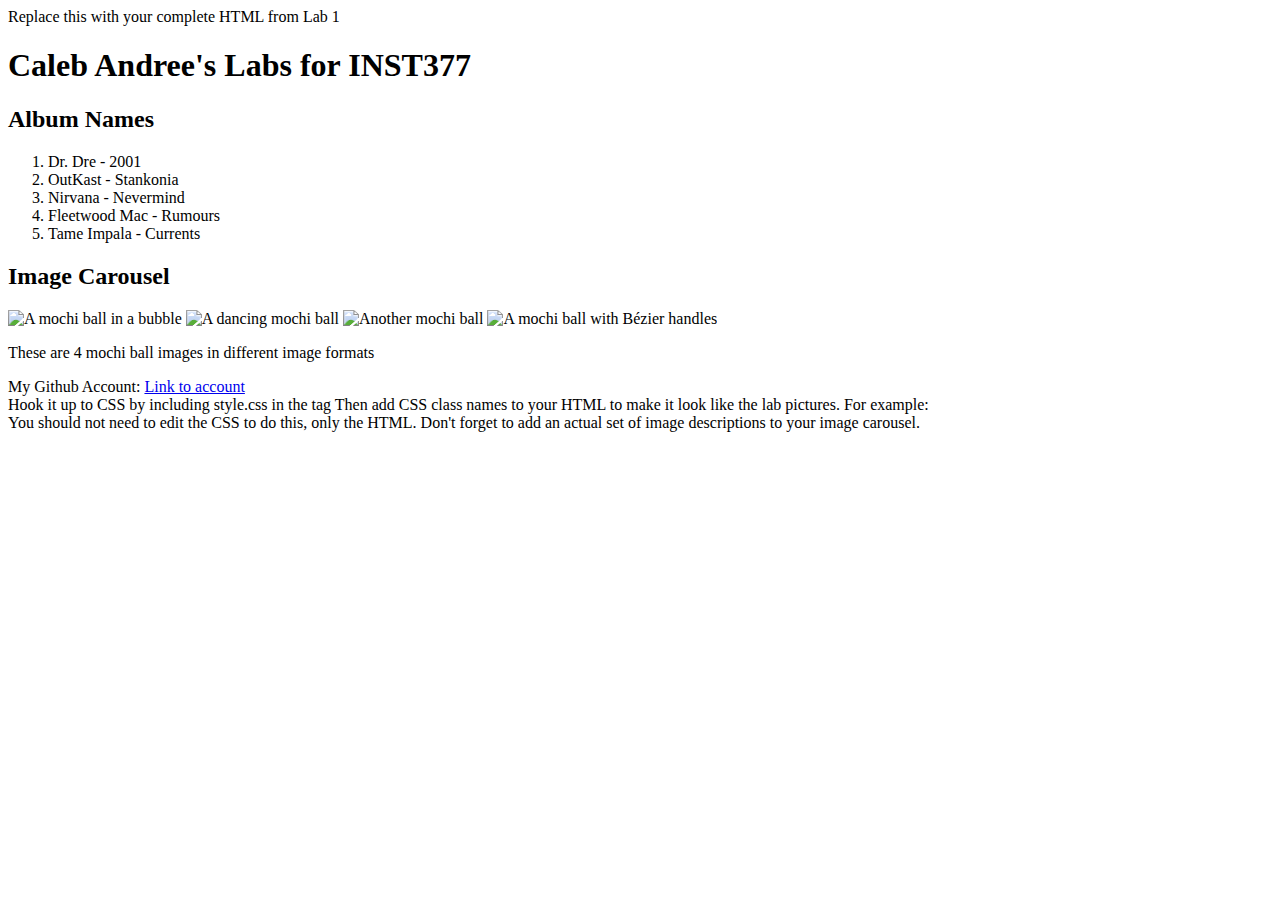
==== client/lab_2/index.html @ 23975d4b "Inserting HTML from Lab 1" ====
Replace this with your complete HTML from Lab 1
<!DOCTYPE html>
<html lang="en">
  <head>
    <meta charset="UTF-8" />
    <meta http-equiv="X-UA-Compatible" content="IE=edge" />
    <meta name="viewport" content="width=device-width, initial-scale=1.0" />
    <title>Caleb Andree's Labs</title>
  </head>
  <body>
    <div>
      <header><h1>Caleb Andree's Labs for INST377</h1></header>
      <div>
        <div>
          <h2>Album Names</h2>
          <ol>
            <li>Dr. Dre - 2001</li>
            <li>OutKast - Stankonia</li>
            <li>Nirvana - Nevermind</li>
            <li>Fleetwood Mac - Rumours</li>
            <li>Tame Impala - Currents</li>
          </ol>
        </div>
        <div>
          <h2>Image Carousel</h2>
          <div>
            <img src="images/mochi.jpg" alt="A mochi ball in a bubble" />
            <img src="images/mochi.gif" alt="A dancing mochi ball" />
            <img src="images/mochi.png" alt="Another mochi ball" />
            <img
              src="images/mochi.svg"
              alt="A mochi ball with Bézier handles"
            />
          </div>
          <div>
            <p>These are 4 mochi ball images in different image formats</p>
          </div>
        </div>
      </div>
    </div>
    <footer>
      My Github Account:
      <a
        href="http://github.com/bringit2142/INST377-Lab-Work"
        target="_blank"
        rel="noopener noreferrer"
        >Link to account</a
      >
    </footer>
  </body>
</html>


Hook it up to CSS by including style.css in the <head> tag

Then add CSS class names to your HTML to make it look like the lab pictures.
For example: <div class="selector">

You should not need to edit the CSS to do this, only the HTML.

Don't forget to add an actual set of image descriptions to your image carousel.
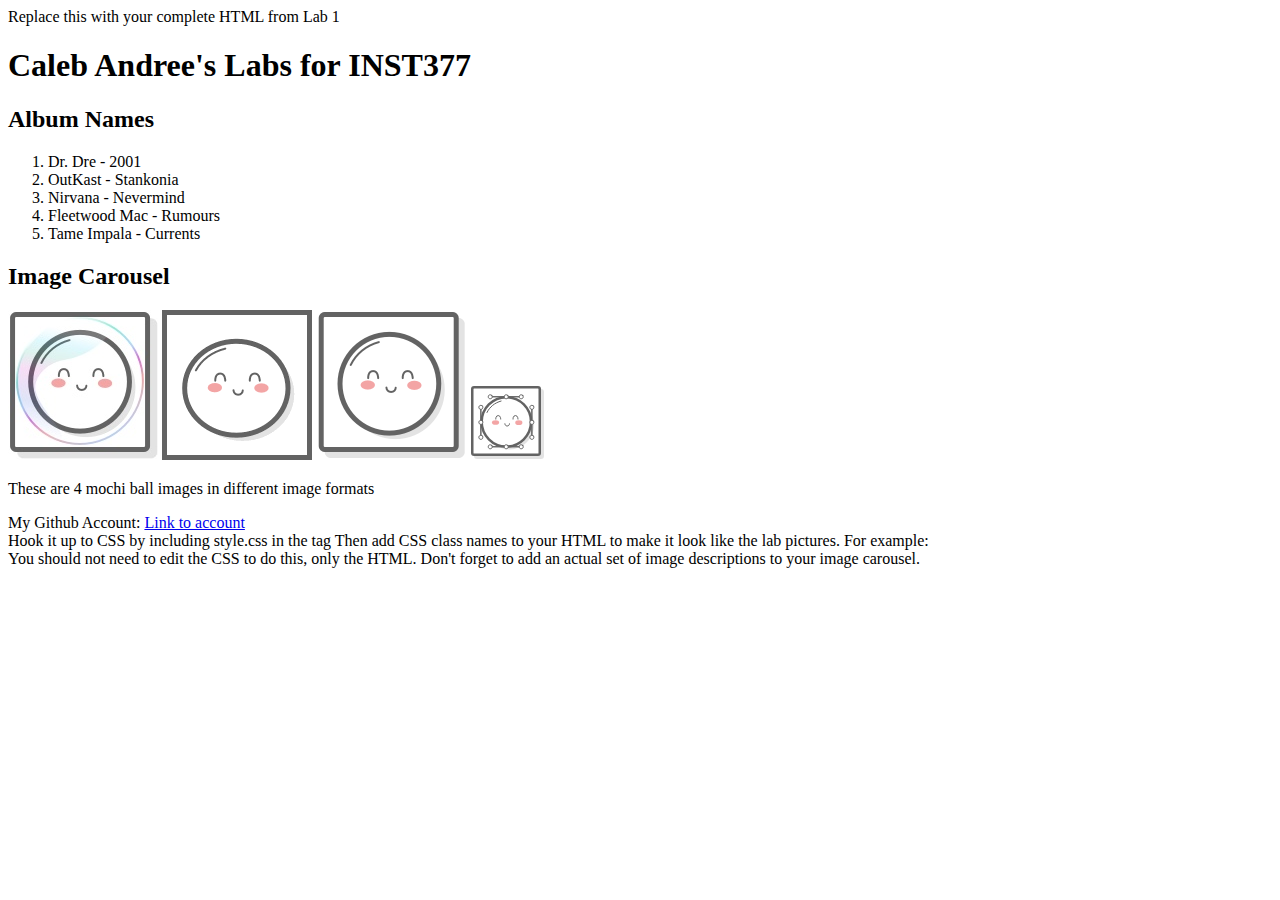
==== commit 78118eea: "Adding image files and stylesheet reference" ====
--- a/client/lab_2/index.html
+++ b/client/lab_2/index.html
@@ -6,6 +6,7 @@
     <meta http-equiv="X-UA-Compatible" content="IE=edge" />
     <meta name="viewport" content="width=device-width, initial-scale=1.0" />
     <title>Caleb Andree's Labs</title>
+    <link rel="stylesheet" href="style.css">
   </head>
   <body>
     <div>
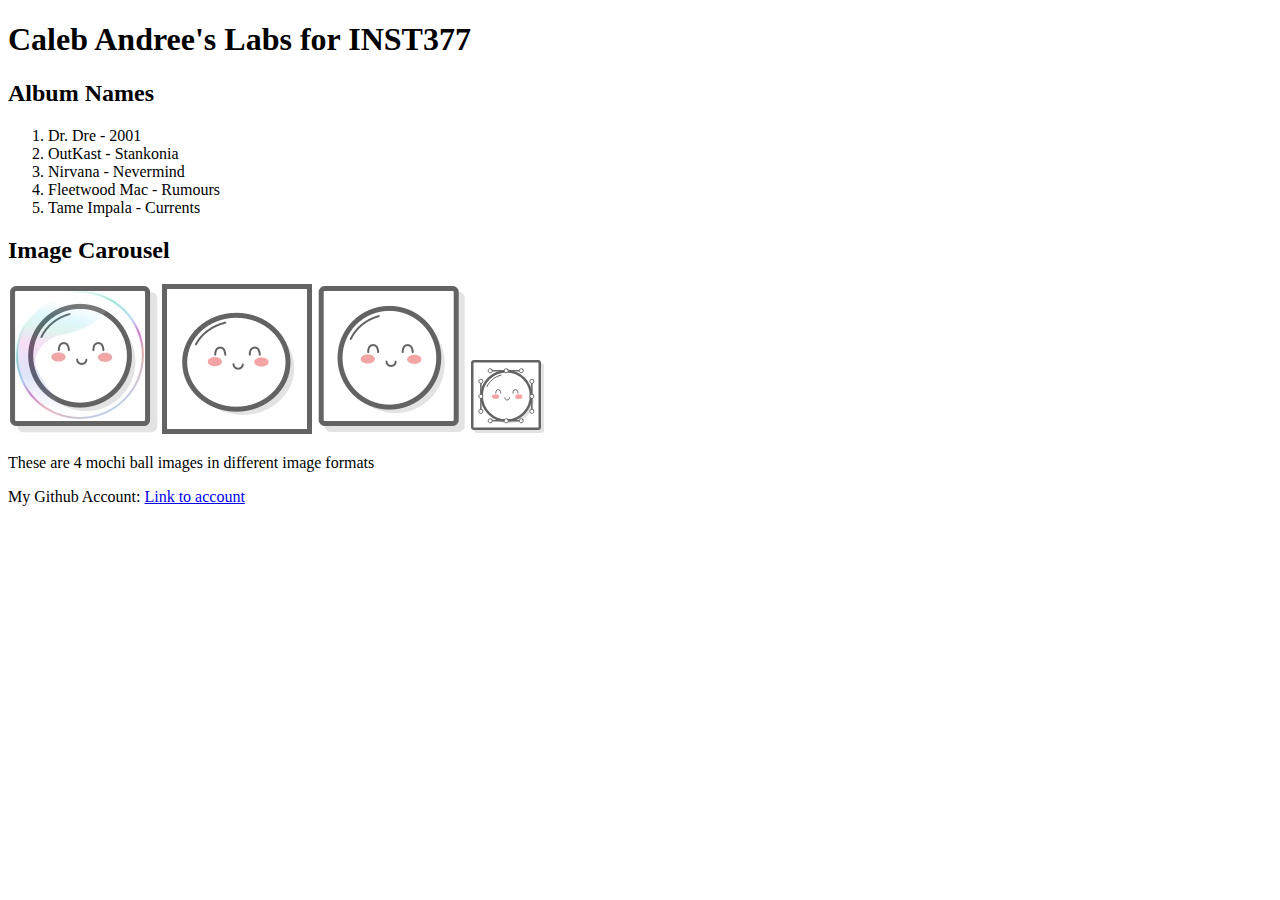
==== commit b4a8fc2c: "Adding CSS elements to HTML" ====
--- a/client/lab_2/index.html
+++ b/client/lab_2/index.html
@@ -1,4 +1,3 @@
-Replace this with your complete HTML from Lab 1
 <!DOCTYPE html>
 <html lang="en">
   <head>
@@ -6,15 +5,17 @@
     <meta http-equiv="X-UA-Compatible" content="IE=edge" />
     <meta name="viewport" content="width=device-width, initial-scale=1.0" />
     <title>Caleb Andree's Labs</title>
-    <link rel="stylesheet" href="style.css">
+    <link rel="stylesheet" href="style.css" />
   </head>
   <body>
-    <div>
-      <header><h1>Caleb Andree's Labs for INST377</h1></header>
-      <div>
-        <div>
-          <h2>Album Names</h2>
-          <ol>
+    <div class="wrapper">
+      <!--Wrapper-->
+      <header class="header"><h1>Caleb Andree's Labs for INST377</h1></header>
+      <div class="container">
+        <!--Container-->
+        <div class="left_section box">
+          <h2 class="subtitle">Album Names</h2>
+          <ol class="box">
             <li>Dr. Dre - 2001</li>
             <li>OutKast - Stankonia</li>
             <li>Nirvana - Nevermind</li>
@@ -22,9 +23,9 @@
             <li>Tame Impala - Currents</li>
           </ol>
         </div>
-        <div>
-          <h2>Image Carousel</h2>
-          <div>
+        <div class="right_section box">
+          <h2 class="subtitle">Image Carousel</h2>
+          <div class="grid">
             <img src="images/mochi.jpg" alt="A mochi ball in a bubble" />
             <img src="images/mochi.gif" alt="A dancing mochi ball" />
             <img src="images/mochi.png" alt="Another mochi ball" />
@@ -39,9 +40,10 @@
         </div>
       </div>
     </div>
-    <footer>
+    <footer class="footer">
       My Github Account:
       <a
+        class="footer a"
         href="http://github.com/bringit2142/INST377-Lab-Work"
         target="_blank"
         rel="noopener noreferrer"
@@ -50,13 +52,3 @@
     </footer>
   </body>
 </html>
-
-
-Hook it up to CSS by including style.css in the <head> tag
-
-Then add CSS class names to your HTML to make it look like the lab pictures.
-For example: <div class="selector">
-
-You should not need to edit the CSS to do this, only the HTML.
-
-Don't forget to add an actual set of image descriptions to your image carousel.